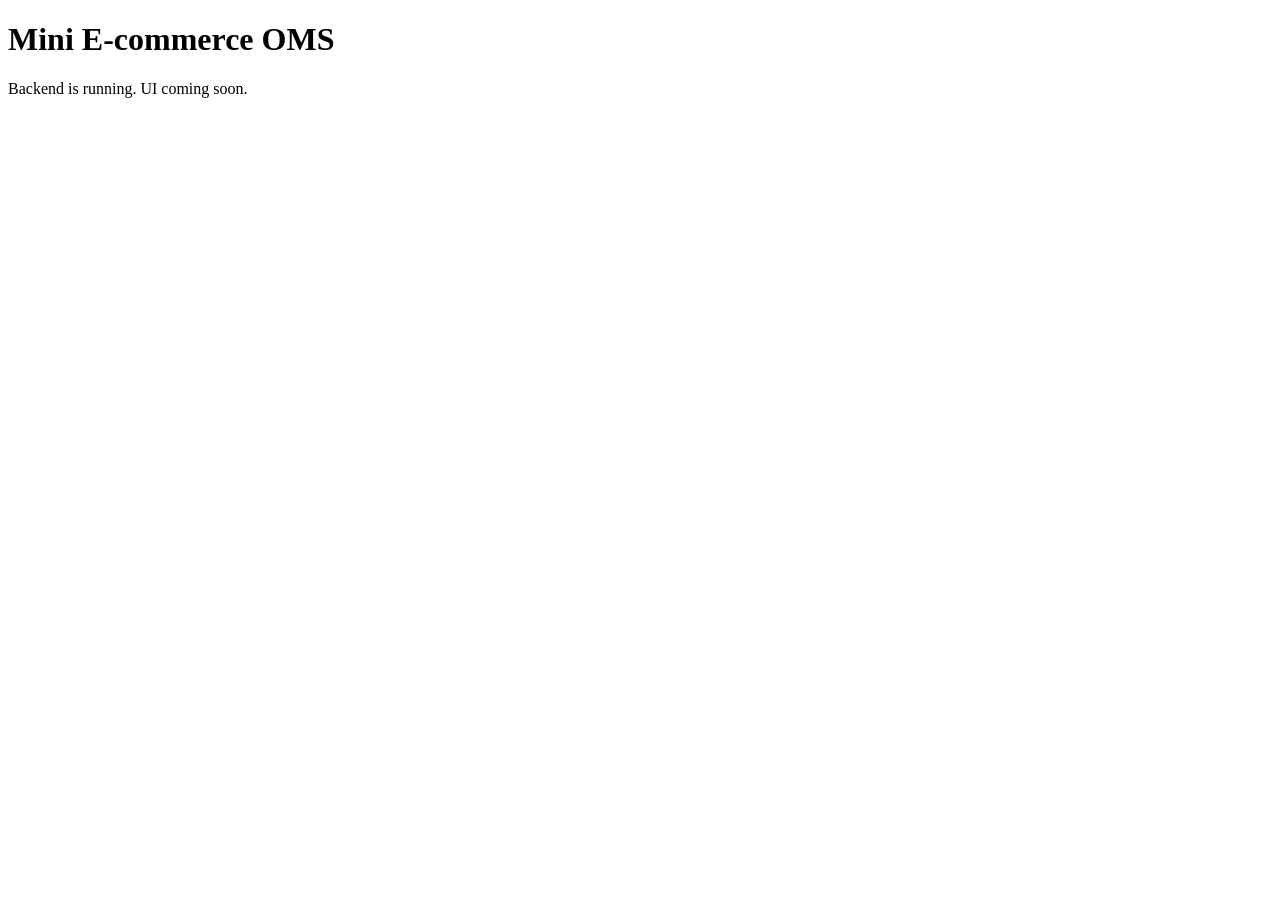
==== src/main/resources/static/index.html @ 76e4ce2d "Add Maven project skeleton with SQLite schema" ====
<!DOCTYPE html>
<html lang="en">
<head>
    <meta charset="UTF-8">
    <title>Mini E-commerce OMS</title>
</head>
<body>
    <h1>Mini E-commerce OMS</h1>
    <p>Backend is running. UI coming soon.</p>
</body>
</html>
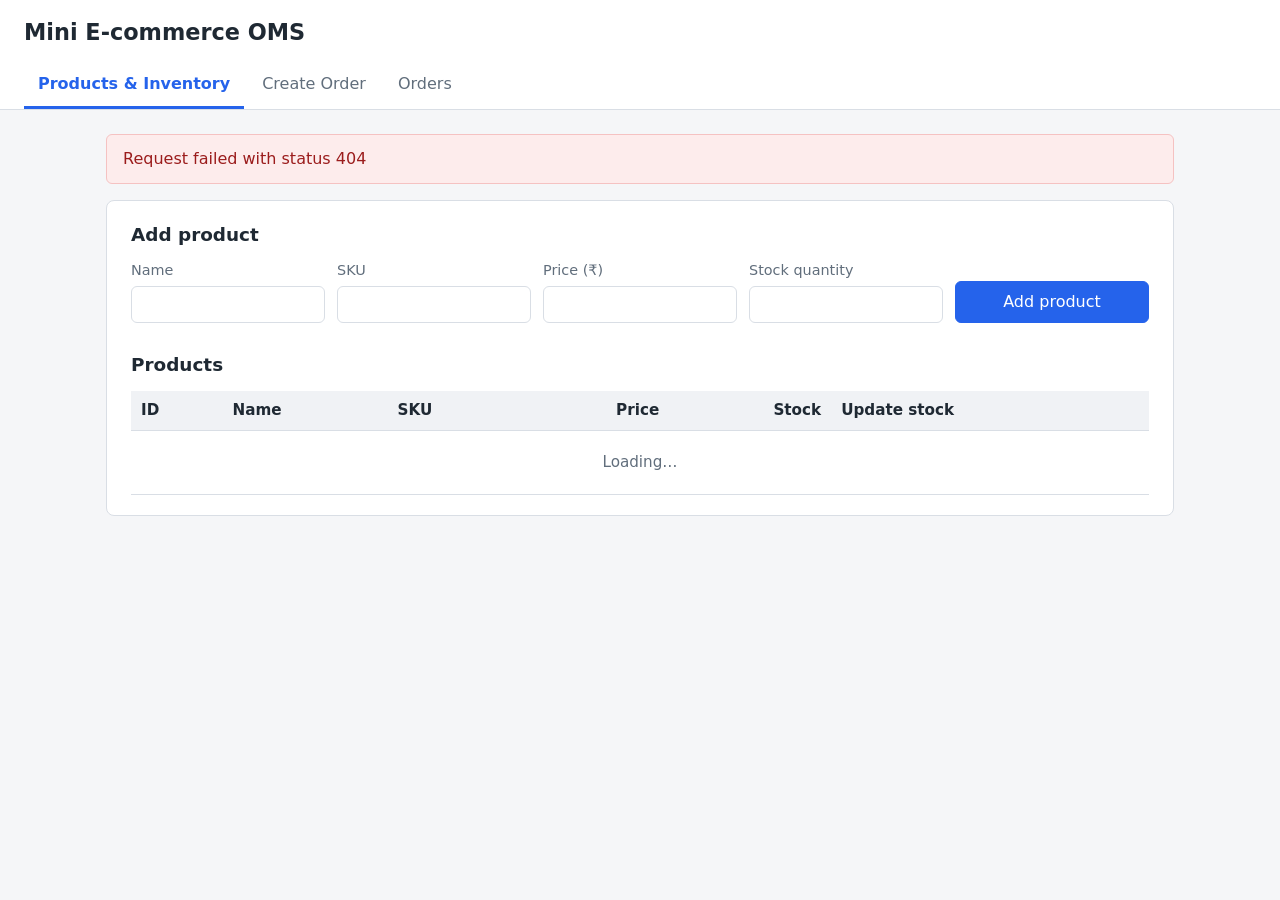
==== commit 6280bc2d: "Add web UI for products, order creation and order management" ====
--- a/src/main/resources/static/index.html
+++ b/src/main/resources/static/index.html
@@ -2,10 +2,118 @@
 <html lang="en">
 <head>
     <meta charset="UTF-8">
+    <meta name="viewport" content="width=device-width, initial-scale=1">
     <title>Mini E-commerce OMS</title>
+    <link rel="stylesheet" href="css/styles.css">
+    <script src="js/app.js" defer></script>
 </head>
 <body>
+<header class="app-header">
     <h1>Mini E-commerce OMS</h1>
-    <p>Backend is running. UI coming soon.</p>
+    <nav class="tabs" aria-label="Main sections">
+        <button type="button" class="tab active" data-tab="products">Products &amp; Inventory</button>
+        <button type="button" class="tab" data-tab="create-order">Create Order</button>
+        <button type="button" class="tab" data-tab="orders">Orders</button>
+    </nav>
+</header>
+
+<main>
+    <div id="message" class="message" role="status" aria-live="polite" hidden></div>
+
+    <!-- Products & Inventory -->
+    <section id="products" class="panel">
+        <h2>Add product</h2>
+        <form id="product-form" class="form-grid">
+            <label>Name
+                <input name="name" required maxlength="100">
+            </label>
+            <label>SKU
+                <input name="sku" required maxlength="50">
+            </label>
+            <label>Price (₹)
+                <input name="price" type="number" required min="0.01" step="0.01">
+            </label>
+            <label>Stock quantity
+                <input name="stockQuantity" type="number" required min="0" step="1">
+            </label>
+            <button type="submit">Add product</button>
+        </form>
+
+        <h2>Products</h2>
+        <table>
+            <thead>
+            <tr>
+                <th>ID</th>
+                <th>Name</th>
+                <th>SKU</th>
+                <th class="num">Price</th>
+                <th class="num">Stock</th>
+                <th>Update stock</th>
+            </tr>
+            </thead>
+            <tbody id="products-body">
+            <tr><td colspan="6" class="empty">Loading…</td></tr>
+            </tbody>
+        </table>
+    </section>
+
+    <!-- Create Order -->
+    <section id="create-order" class="panel" hidden>
+        <h2>Create order</h2>
+        <form id="order-form">
+            <label class="block">Customer name
+                <input name="customerName" required maxlength="100">
+            </label>
+
+            <table>
+                <thead>
+                <tr>
+                    <th>Product</th>
+                    <th class="num">Price</th>
+                    <th>Quantity</th>
+                    <th class="num">Line total</th>
+                    <th></th>
+                </tr>
+                </thead>
+                <tbody id="order-items"></tbody>
+                <tfoot>
+                <tr>
+                    <td colspan="3" class="num"><strong>Order total</strong></td>
+                    <td class="num"><strong id="order-total">₹0.00</strong></td>
+                    <td></td>
+                </tr>
+                </tfoot>
+            </table>
+
+            <div class="actions">
+                <button type="button" id="add-item" class="secondary">+ Add item</button>
+                <button type="submit">Place order</button>
+            </div>
+            <p class="hint">This total is a preview. The server recalculates prices and checks stock when the order is placed.</p>
+        </form>
+    </section>
+
+    <!-- Orders -->
+    <section id="orders" class="panel" hidden>
+        <h2>Orders</h2>
+        <table>
+            <thead>
+            <tr>
+                <th>ID</th>
+                <th>Customer</th>
+                <th class="num">Total</th>
+                <th>Status</th>
+                <th>Created</th>
+                <th></th>
+            </tr>
+            </thead>
+            <tbody id="orders-body">
+            <tr><td colspan="6" class="empty">Loading…</td></tr>
+            </tbody>
+        </table>
+
+        <div id="order-detail" class="detail" hidden></div>
+    </section>
+</main>
 </body>
 </html>
--- a/src/main/resources/static/css/styles.css
+++ b/src/main/resources/static/css/styles.css
@@ -0,0 +1,290 @@
+:root {
+    --bg: #f5f6f8;
+    --surface: #ffffff;
+    --text: #1f2933;
+    --muted: #616e7c;
+    --border: #d9dee5;
+    --primary: #2563eb;
+    --primary-dark: #1d4ed8;
+    --danger: #dc2626;
+    --danger-dark: #b91c1c;
+    --success-bg: #e7f6ec;
+    --success-text: #14632f;
+    --error-bg: #fdecec;
+    --error-text: #9b1c1c;
+}
+
+* {
+    box-sizing: border-box;
+}
+
+[hidden] {
+    display: none !important;
+}
+
+body {
+    margin: 0;
+    font-family: system-ui, -apple-system, "Segoe UI", Roboto, sans-serif;
+    background: var(--bg);
+    color: var(--text);
+    line-height: 1.5;
+}
+
+/* Header and tabs */
+.app-header {
+    background: var(--surface);
+    border-bottom: 1px solid var(--border);
+    padding: 16px 24px 0;
+}
+
+.app-header h1 {
+    margin: 0 0 12px;
+    font-size: 1.4rem;
+}
+
+.tabs {
+    display: flex;
+    flex-wrap: wrap;
+    gap: 4px;
+}
+
+main {
+    max-width: 1100px;
+    margin: 24px auto;
+    padding: 0 16px;
+}
+
+.panel {
+    background: var(--surface);
+    border: 1px solid var(--border);
+    border-radius: 8px;
+    padding: 20px 24px;
+}
+
+h2 {
+    font-size: 1.15rem;
+    margin: 0 0 12px;
+}
+
+h2:not(:first-child) {
+    margin-top: 28px;
+}
+
+/* Forms */
+.form-grid {
+    display: grid;
+    grid-template-columns: repeat(auto-fit, minmax(160px, 1fr));
+    gap: 12px;
+    align-items: end;
+}
+
+label {
+    display: flex;
+    flex-direction: column;
+    gap: 4px;
+    font-size: 0.9rem;
+    color: var(--muted);
+}
+
+label.block {
+    max-width: 360px;
+    margin-bottom: 16px;
+}
+
+input,
+select {
+    font: inherit;
+    padding: 7px 9px;
+    border: 1px solid var(--border);
+    border-radius: 6px;
+    color: var(--text);
+    background: #ffffff;
+}
+
+input:focus,
+select:focus {
+    outline: 2px solid var(--primary);
+    outline-offset: 1px;
+}
+
+select {
+    min-width: 260px;
+    max-width: 100%;
+}
+
+.stock-input,
+.qty-input {
+    width: 90px;
+}
+
+/* Buttons */
+button {
+    font: inherit;
+    padding: 8px 14px;
+    border: 1px solid var(--primary);
+    background: var(--primary);
+    color: #ffffff;
+    border-radius: 6px;
+    cursor: pointer;
+}
+
+button:hover:not(:disabled) {
+    background: var(--primary-dark);
+}
+
+button:disabled {
+    opacity: 0.6;
+    cursor: not-allowed;
+}
+
+button.secondary {
+    background: #ffffff;
+    color: var(--primary);
+}
+
+button.secondary:hover:not(:disabled) {
+    background: #eef3fd;
+}
+
+button.danger {
+    background: var(--danger);
+    border-color: var(--danger);
+}
+
+button.danger:hover:not(:disabled) {
+    background: var(--danger-dark);
+}
+
+button.link {
+    background: none;
+    border: none;
+    color: var(--danger);
+    padding: 4px;
+}
+
+button.link:hover:not(:disabled) {
+    background: none;
+    text-decoration: underline;
+}
+
+button.tab {
+    background: none;
+    border: none;
+    border-bottom: 3px solid transparent;
+    border-radius: 0;
+    padding: 10px 14px;
+    color: var(--muted);
+}
+
+button.tab:hover:not(:disabled) {
+    background: none;
+    color: var(--text);
+}
+
+button.tab.active {
+    color: var(--primary);
+    border-bottom-color: var(--primary);
+    font-weight: 600;
+}
+
+.actions {
+    display: flex;
+    flex-wrap: wrap;
+    gap: 10px;
+    margin-top: 16px;
+}
+
+.hint {
+    color: var(--muted);
+    font-size: 0.85rem;
+}
+
+/* Tables */
+table {
+    width: 100%;
+    border-collapse: collapse;
+    font-size: 0.95rem;
+}
+
+th,
+td {
+    text-align: left;
+    padding: 8px 10px;
+    border-bottom: 1px solid var(--border);
+    vertical-align: middle;
+}
+
+th {
+    background: #f0f2f5;
+    font-weight: 600;
+}
+
+tfoot td {
+    border-bottom: none;
+}
+
+.num {
+    text-align: right;
+}
+
+td.empty {
+    text-align: center;
+    color: var(--muted);
+    padding: 20px;
+}
+
+.stock-hint {
+    display: block;
+    color: var(--danger);
+    font-size: 0.8rem;
+}
+
+/* Messages */
+.message {
+    padding: 12px 16px;
+    border-radius: 6px;
+    margin-bottom: 16px;
+    border: 1px solid transparent;
+}
+
+.message.success {
+    background: var(--success-bg);
+    color: var(--success-text);
+    border-color: #b7e1c4;
+}
+
+.message.error {
+    background: var(--error-bg);
+    color: var(--error-text);
+    border-color: #f5c2c2;
+}
+
+/* Status badges */
+.badge {
+    display: inline-block;
+    padding: 2px 8px;
+    border-radius: 999px;
+    font-size: 0.8rem;
+    font-weight: 600;
+}
+
+.badge.placed {
+    background: #e0ecff;
+    color: #1e429f;
+}
+
+.badge.cancelled {
+    background: #eceff3;
+    color: #4b5563;
+}
+
+/* Order detail */
+.detail {
+    margin-top: 24px;
+    padding-top: 16px;
+    border-top: 2px solid var(--border);
+}
+
+.detail h3 {
+    margin: 0 0 8px;
+}
